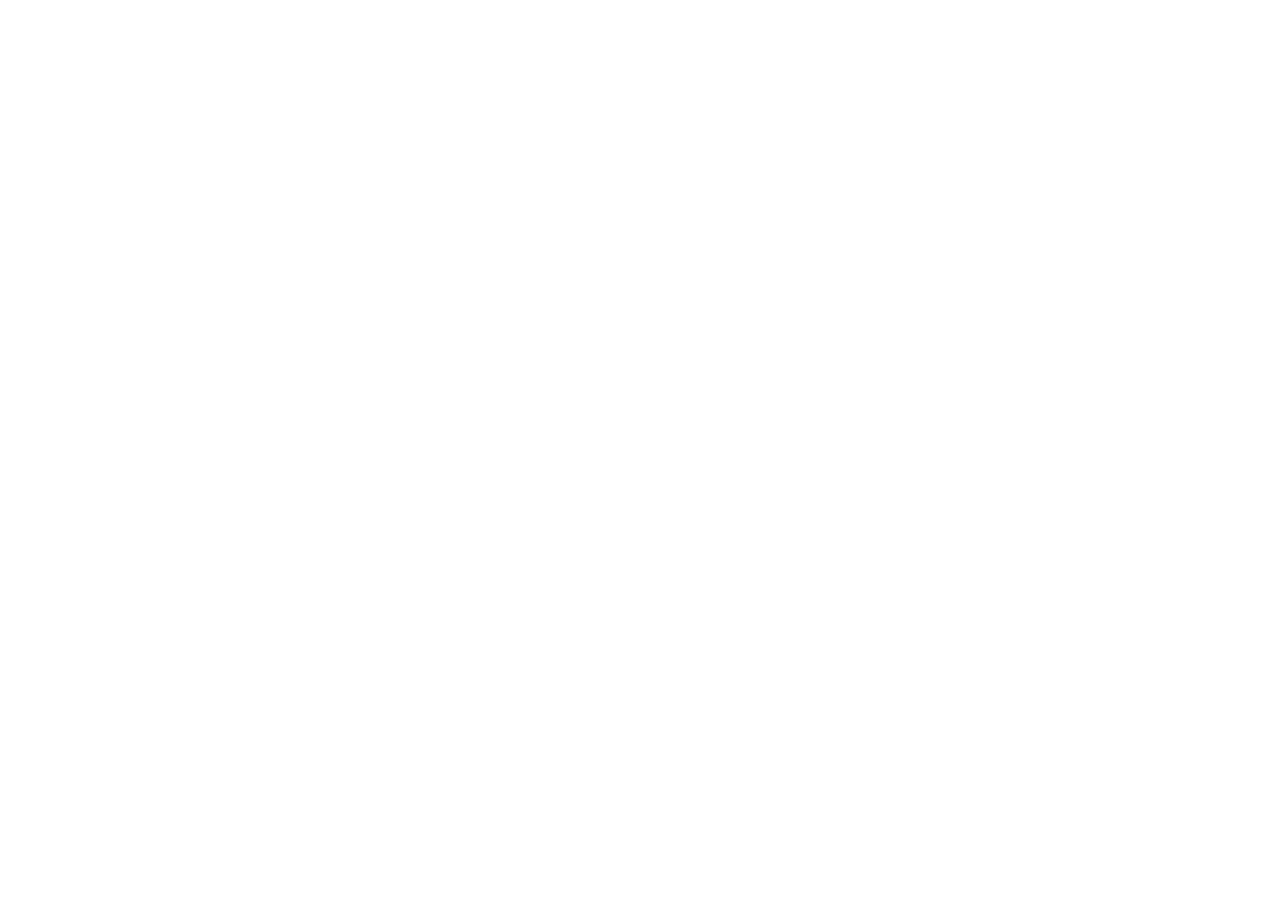
==== docs/index.html @ b38cc779 "docs agregado" ====
<!doctype html><html lang="en"><head><meta charset="utf-8"/><link rel="icon" href="/favicon.ico"/><meta name="viewport" content="width=device-width,initial-scale=1"/><meta name="theme-color" content="#000000"/><meta name="description" content="Web site created using create-react-app"/><link rel="apple-touch-icon" href="/logo192.png"/><link rel="manifest" href="/manifest.json"/><link rel="stylesheet" href="https://cdnjs.cloudflare.com/ajax/libs/animate.css/4.0.0/animate.min.css"/><title>GifExpert App</title><link href="/static/css/main.a48004b1.chunk.css" rel="stylesheet"></head><body><noscript>You need to enable JavaScript to run this app.</noscript><div id="root"></div><script>!function(e){function r(r){for(var n,p,f=r[0],i=r[1],l=r[2],c=0,s=[];c<f.length;c++)p=f[c],Object.prototype.hasOwnProperty.call(o,p)&&o[p]&&s.push(o[p][0]),o[p]=0;for(n in i)Object.prototype.hasOwnProperty.call(i,n)&&(e[n]=i[n]);for(a&&a(r);s.length;)s.shift()();return u.push.apply(u,l||[]),t()}function t(){for(var e,r=0;r<u.length;r++){for(var t=u[r],n=!0,f=1;f<t.length;f++){var i=t[f];0!==o[i]&&(n=!1)}n&&(u.splice(r--,1),e=p(p.s=t[0]))}return e}var n={},o={1:0},u=[];function p(r){if(n[r])return n[r].exports;var t=n[r]={i:r,l:!1,exports:{}};return e[r].call(t.exports,t,t.exports,p),t.l=!0,t.exports}p.m=e,p.c=n,p.d=function(e,r,t){p.o(e,r)||Object.defineProperty(e,r,{enumerable:!0,get:t})},p.r=function(e){"undefined"!=typeof Symbol&&Symbol.toStringTag&&Object.defineProperty(e,Symbol.toStringTag,{value:"Module"}),Object.defineProperty(e,"__esModule",{value:!0})},p.t=function(e,r){if(1&r&&(e=p(e)),8&r)return e;if(4&r&&"object"==typeof e&&e&&e.__esModule)return e;var t=Object.create(null);if(p.r(t),Object.defineProperty(t,"default",{enumerable:!0,value:e}),2&r&&"string"!=typeof e)for(var n in e)p.d(t,n,function(r){return e[r]}.bind(null,n));return t},p.n=function(e){var r=e&&e.__esModule?function(){return e.default}:function(){return e};return p.d(r,"a",r),r},p.o=function(e,r){return Object.prototype.hasOwnProperty.call(e,r)},p.p="/";var f=this["webpackJsonpgif-expert-app"]=this["webpackJsonpgif-expert-app"]||[],i=f.push.bind(f);f.push=r,f=f.slice();for(var l=0;l<f.length;l++)r(f[l]);var a=i;t()}([])</script><script src="/static/js/2.56c56de3.chunk.js"></script><script src="/static/js/main.183e8ae5.chunk.js"></script></body></html>
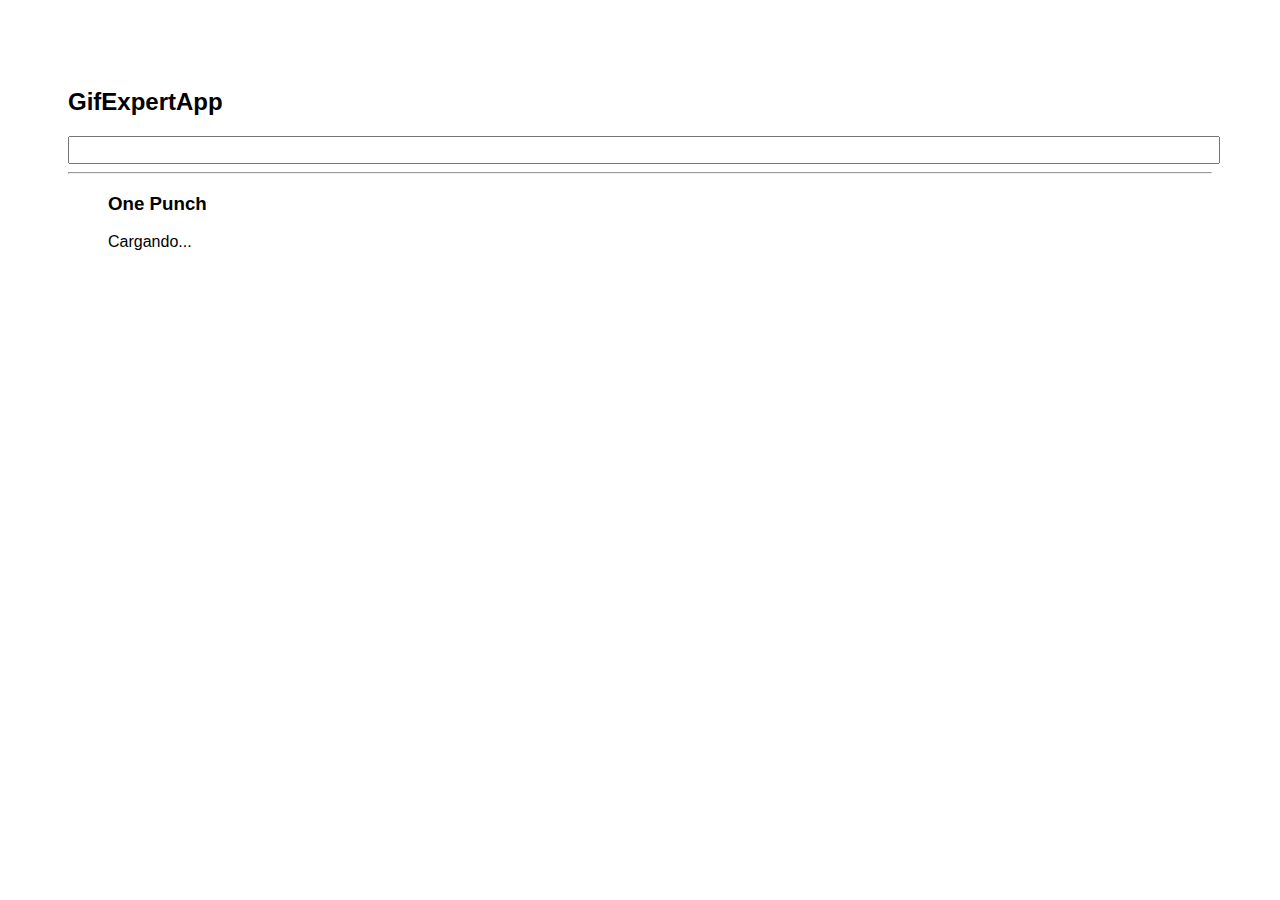
==== commit 4701a22d: "index.html actualizado" ====
--- a/docs/index.html
+++ b/docs/index.html
@@ -1 +1,24 @@
-<!doctype html><html lang="en"><head><meta charset="utf-8"/><link rel="icon" href="/favicon.ico"/><meta name="viewport" content="width=device-width,initial-scale=1"/><meta name="theme-color" content="#000000"/><meta name="description" content="Web site created using create-react-app"/><link rel="apple-touch-icon" href="/logo192.png"/><link rel="manifest" href="/manifest.json"/><link rel="stylesheet" href="https://cdnjs.cloudflare.com/ajax/libs/animate.css/4.0.0/animate.min.css"/><title>GifExpert App</title><link href="/static/css/main.a48004b1.chunk.css" rel="stylesheet"></head><body><noscript>You need to enable JavaScript to run this app.</noscript><div id="root"></div><script>!function(e){function r(r){for(var n,p,f=r[0],i=r[1],l=r[2],c=0,s=[];c<f.length;c++)p=f[c],Object.prototype.hasOwnProperty.call(o,p)&&o[p]&&s.push(o[p][0]),o[p]=0;for(n in i)Object.prototype.hasOwnProperty.call(i,n)&&(e[n]=i[n]);for(a&&a(r);s.length;)s.shift()();return u.push.apply(u,l||[]),t()}function t(){for(var e,r=0;r<u.length;r++){for(var t=u[r],n=!0,f=1;f<t.length;f++){var i=t[f];0!==o[i]&&(n=!1)}n&&(u.splice(r--,1),e=p(p.s=t[0]))}return e}var n={},o={1:0},u=[];function p(r){if(n[r])return n[r].exports;var t=n[r]={i:r,l:!1,exports:{}};return e[r].call(t.exports,t,t.exports,p),t.l=!0,t.exports}p.m=e,p.c=n,p.d=function(e,r,t){p.o(e,r)||Object.defineProperty(e,r,{enumerable:!0,get:t})},p.r=function(e){"undefined"!=typeof Symbol&&Symbol.toStringTag&&Object.defineProperty(e,Symbol.toStringTag,{value:"Module"}),Object.defineProperty(e,"__esModule",{value:!0})},p.t=function(e,r){if(1&r&&(e=p(e)),8&r)return e;if(4&r&&"object"==typeof e&&e&&e.__esModule)return e;var t=Object.create(null);if(p.r(t),Object.defineProperty(t,"default",{enumerable:!0,value:e}),2&r&&"string"!=typeof e)for(var n in e)p.d(t,n,function(r){return e[r]}.bind(null,n));return t},p.n=function(e){var r=e&&e.__esModule?function(){return e.default}:function(){return e};return p.d(r,"a",r),r},p.o=function(e,r){return Object.prototype.hasOwnProperty.call(e,r)},p.p="/";var f=this["webpackJsonpgif-expert-app"]=this["webpackJsonpgif-expert-app"]||[],i=f.push.bind(f);f.push=r,f=f.slice();for(var l=0;l<f.length;l++)r(f[l]);var a=i;t()}([])</script><script src="/static/js/2.56c56de3.chunk.js"></script><script src="/static/js/main.183e8ae5.chunk.js"></script></body></html>+<!doctype html>
+<html lang="en">
+
+<head>
+    <meta charset="utf-8" />
+    <link rel="icon" href="./favicon.ico" />
+    <meta name="viewport" content="width=device-width,initial-scale=1" />
+    <meta name="theme-color" content="#000000" />
+    <meta name="description" content="Web site created using create-react-app" />
+    <link rel="apple-touch-icon" href="./logo192.png" />
+    <link rel="manifest" href="./manifest.json" />
+    <link rel="stylesheet" href="https://cdnjs.cloudflare.com/ajax/libs/animate.css/4.0.0/animate.min.css" />
+    <title>GifExpert App</title>
+    <link href="./static/css/main.a48004b1.chunk.css" rel="stylesheet">
+</head>
+
+<body><noscript>You need to enable JavaScript to run this app.</noscript>
+    <div id="root"></div>
+    <script>!function (e) { function r(r) { for (var n, p, f = r[0], i = r[1], l = r[2], c = 0, s = []; c < f.length; c++)p = f[c], Object.prototype.hasOwnProperty.call(o, p) && o[p] && s.push(o[p][0]), o[p] = 0; for (n in i) Object.prototype.hasOwnProperty.call(i, n) && (e[n] = i[n]); for (a && a(r); s.length;)s.shift()(); return u.push.apply(u, l || []), t() } function t() { for (var e, r = 0; r < u.length; r++) { for (var t = u[r], n = !0, f = 1; f < t.length; f++) { var i = t[f]; 0 !== o[i] && (n = !1) } n && (u.splice(r--, 1), e = p(p.s = t[0])) } return e } var n = {}, o = { 1: 0 }, u = []; function p(r) { if (n[r]) return n[r].exports; var t = n[r] = { i: r, l: !1, exports: {} }; return e[r].call(t.exports, t, t.exports, p), t.l = !0, t.exports } p.m = e, p.c = n, p.d = function (e, r, t) { p.o(e, r) || Object.defineProperty(e, r, { enumerable: !0, get: t }) }, p.r = function (e) { "undefined" != typeof Symbol && Symbol.toStringTag && Object.defineProperty(e, Symbol.toStringTag, { value: "Module" }), Object.defineProperty(e, "__esModule", { value: !0 }) }, p.t = function (e, r) { if (1 & r && (e = p(e)), 8 & r) return e; if (4 & r && "object" == typeof e && e && e.__esModule) return e; var t = Object.create(null); if (p.r(t), Object.defineProperty(t, "default", { enumerable: !0, value: e }), 2 & r && "string" != typeof e) for (var n in e) p.d(t, n, function (r) { return e[r] }.bind(null, n)); return t }, p.n = function (e) { var r = e && e.__esModule ? function () { return e.default } : function () { return e }; return p.d(r, "a", r), r }, p.o = function (e, r) { return Object.prototype.hasOwnProperty.call(e, r) }, p.p = "/"; var f = this["webpackJsonpgif-expert-app"] = this["webpackJsonpgif-expert-app"] || [], i = f.push.bind(f); f.push = r, f = f.slice(); for (var l = 0; l < f.length; l++)r(f[l]); var a = i; t() }([])</script>
+    <script src="./static/js/2.56c56de3.chunk.js"></script>
+    <script src="./static/js/main.183e8ae5.chunk.js"></script>
+</body>
+
+</html>--- a/docs/static/css/main.a48004b1.chunk.css
+++ b/docs/static/css/main.a48004b1.chunk.css
@@ -0,0 +1,2 @@
+*{font-family:Helvetica,Arial,sans-serif}body{padding:60px}input{color:grey;font-size:1.2rem;width:100%}.card-grid{display:flex;flex-wrap:wrap}.card{align-content:center;border:1px solid grey;border-radius:6px;margin-bottom:10px;margin-right:10px;overflow:hidden;width:25%}.card p{padding:5px;text-align:center}.card img{max-height:170px}
+/*# sourceMappingURL=main.a48004b1.chunk.css.map */